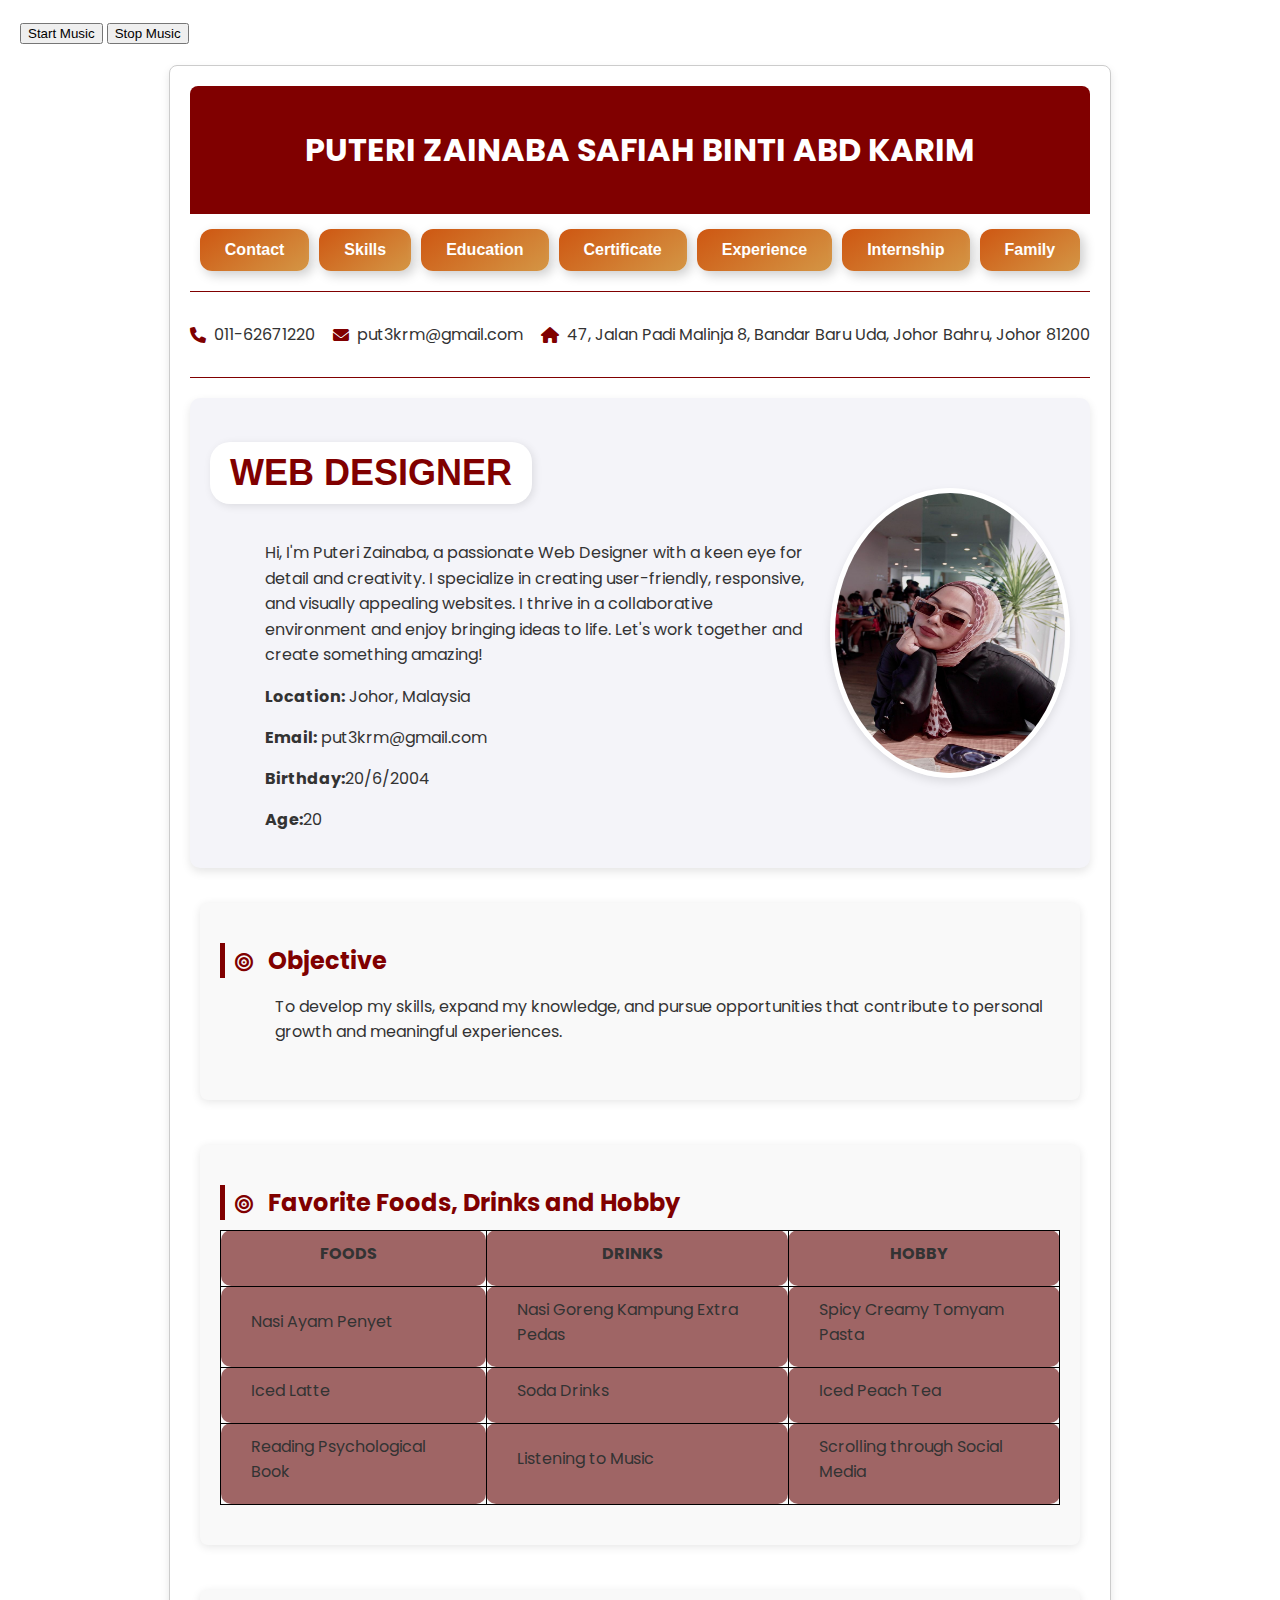
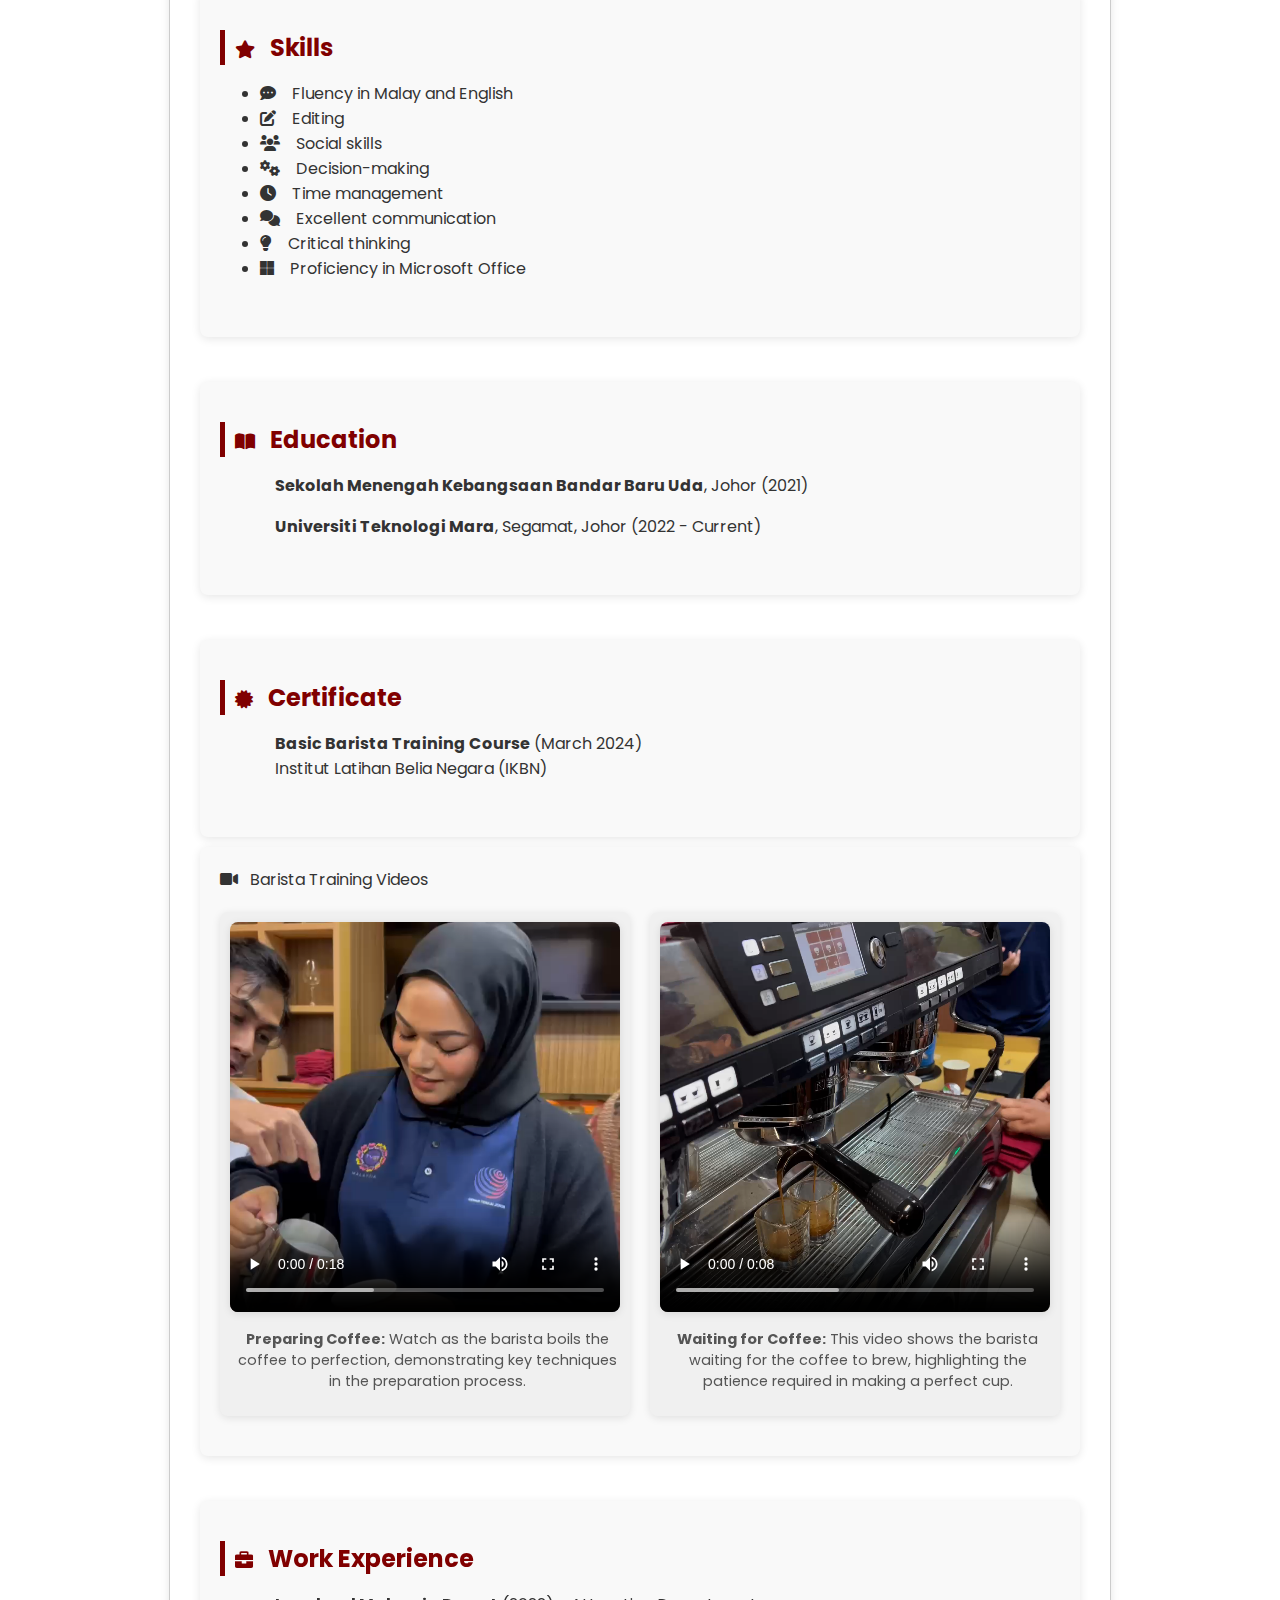
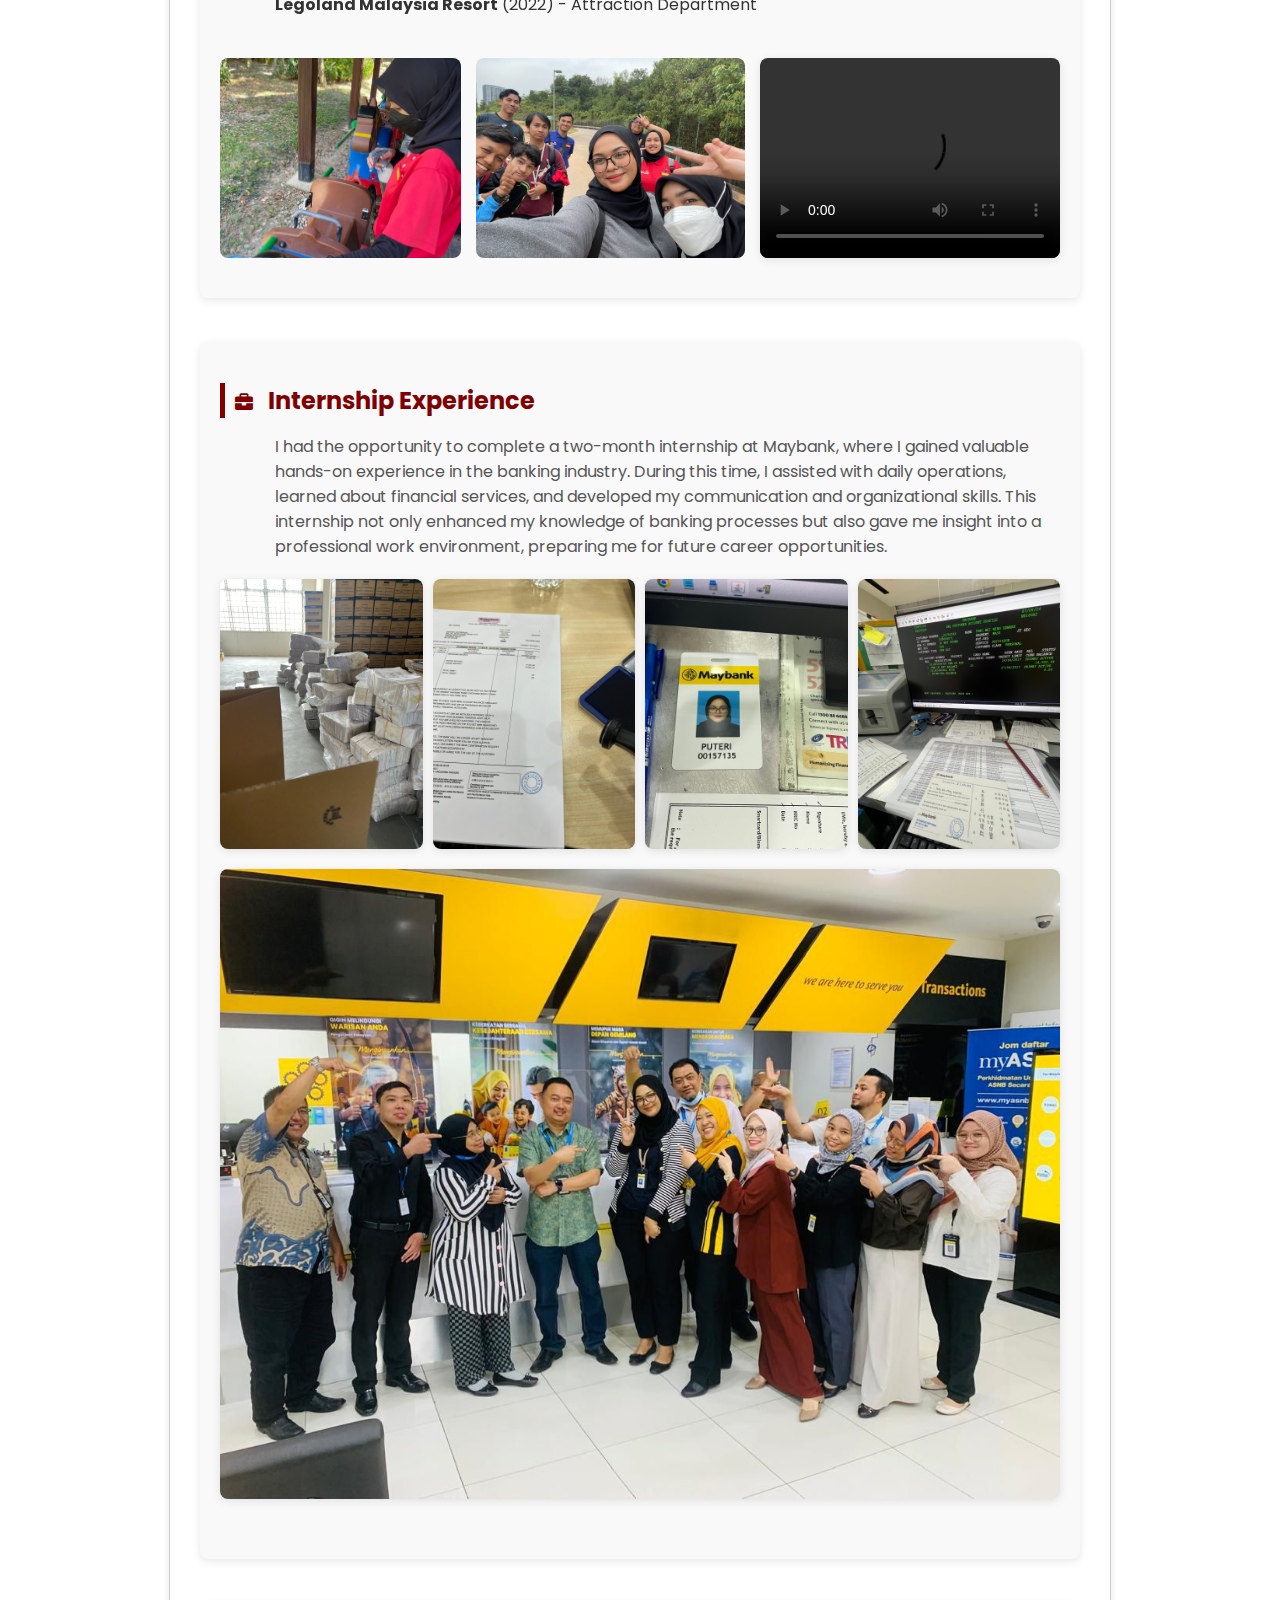
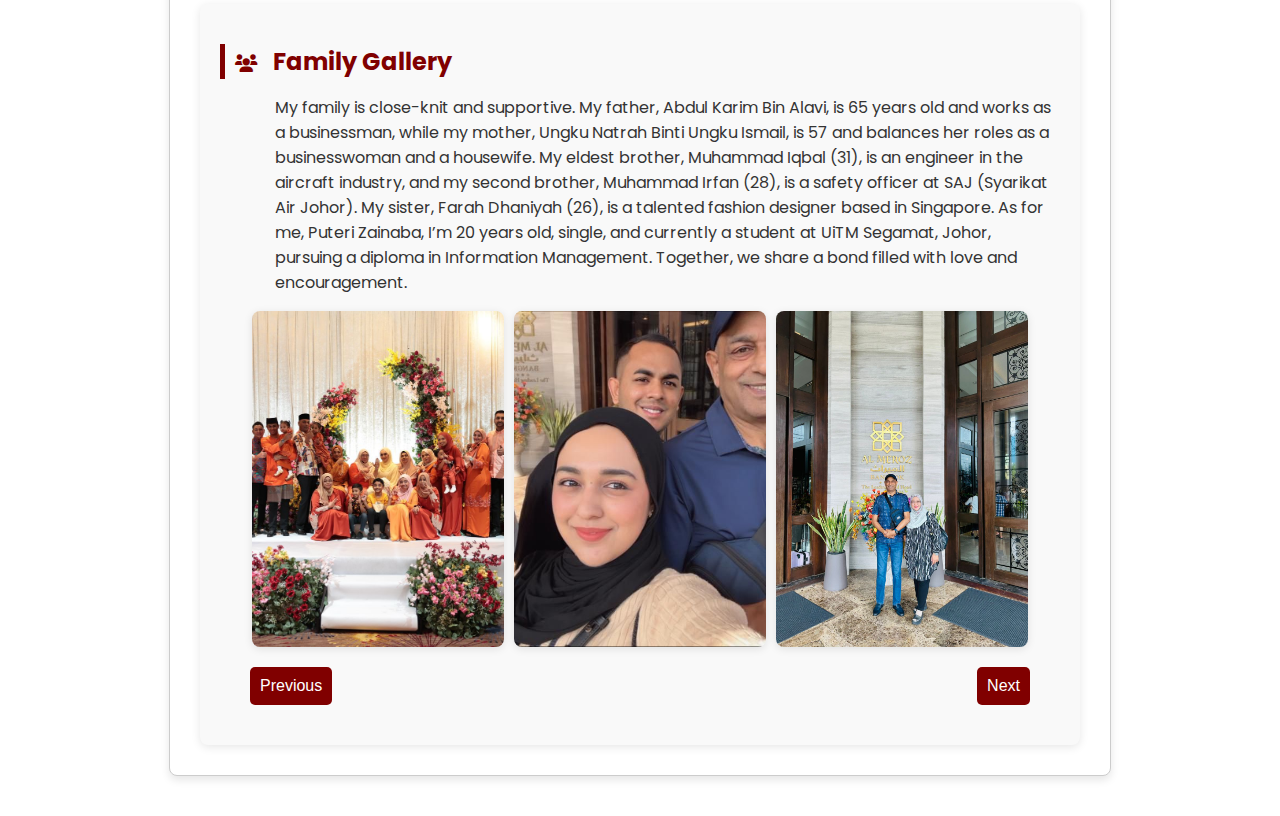
==== index.html @ 875fe4c4 "Add files via upload" ====
<!DOCTYPE html>
<html lang="en">
<head>
    <meta charset="UTF-8">
    <meta name="viewport" content="width=device-width, initial-scale=1.0">
    <title>Resume - Puteri Zainaba Safiah</title>
    <link rel="stylesheet" href="https://cdnjs.cloudflare.com/ajax/libs/font-awesome/6.0.0/css/all.min.css">
    <link href='https://fonts.googleapis.com/css?family=Poppins' rel='stylesheet'>
    <style>
        body {
            font-family: 'Poppins';
            background-color: #fff;
            color: #333;
            margin: 0;
            padding: 0;
        }
        p{
            padding-left: 55px;
            font-size: 15;
        }
        .resume-container {
            background: url('background.png') no-repeat center center fixed; 
            background-size: cover;
            position: relative;
            padding: 20px;
            overflow: hidden;
        }
        .resume-container::before {
            content: '';
            position: absolute;
            top: 0;
            left: 0;
            width: 100%;
            height: 100%;
            z-index: -1; 
        }
        .container {
            max-width: 900px;
            margin: 20px auto;
            padding: 20px;
            background-color: #fff;
            border: 1px solid #ccc;
            border-radius: 8px;
            box-shadow: 0 4px 8px rgba(0, 0, 0, 0.1);
        }
        .header {
            text-align: center;
            background-color: #800000;
            color: #fff;
            padding: 40px 0;
            border-radius: 8px 8px 0 0;
        }
        .header h1 {
            margin: 0;
        }
        .contact {
            display: flex;
            justify-content: space-between;
            align-items: center;
            margin-top: 20px;
        }
        .divider {
            border: none;
            border-top: 1px solid #800000;
            width: 100%; 
            margin: 20px auto;
        }
        /* Styling the navigation buttons container */
        .navigation-buttons {
            display: flex;
            justify-content: center;
            gap: 10px;
            margin: 15px 0;
            flex-wrap: wrap;
        }
        /* Fancy Button Styling */
        .nav-button {
            background: linear-gradient(145deg, #ce5712, #d49645); 
            color: white;
            border: none;
            padding: 12px 25px;
            font-size: 16px;
            font-weight: bold;
            text-align: center;
            text-decoration: none;
            display: inline-block;
            border-radius: 12px; 
            cursor: pointer;
            box-shadow: 4px 4px 12px rgba(0, 0, 0, 0.2), -4px -4px 12px rgba(255, 255, 255, 0.3); 
            transition: all 0.3s ease;
        }
        /* Hover effect for the buttons */
        .nav-button:hover {
            background: linear-gradient(145deg, #f19916, #e4b639); 
            box-shadow: 6px 6px 15px rgba(0, 0, 0, 0.3), -6px -6px 15px rgba(255, 255, 255, 0.4);
            transform: translateY(-2px); 
        }
        /* Focus effect for accessibility */
        .nav-button:focus {
            outline: none;
            box-shadow: 0 0 5px rgba(0, 0, 255, 0.6); 
        }
        .contact div {
            display: flex;
            align-items: center;
        }
        .contact div i {
            margin-right: 8px;
            color: #800000;
        }
        /* Profile Container */
        .profile-container {
            display: flex; 
            justify-content: space-between;
            align-items: center;
            margin-top: 20px;
            padding: 20px;
            background-color: #f4f4f9;
            border-radius: 10px; 
            box-shadow: 0 4px 10px rgba(0, 0, 0, 0.1);
        }
        /* Profile Info - Left Side */
        .profile-info {
            flex: 1; 
            text-align: left;
            margin-right: 20px; 
        }
        /* Profile Title */
        .profile-title {
            font-family: 'Arial', sans-serif;
            font-size: 36px;
            color: #800000;
            background-color: #fff;
            padding: 10px 20px;
            border-radius: 20px;
            display: inline-block;
            box-shadow: 2px 2px 8px rgba(0, 0, 0, 0.1); 
            margin-bottom: 20px;
            text-transform: uppercase;
        }
        /* User Description */
        .user-description {
            font-size: 15;
            line-height: 1.6;
            color: #333;
            margin-bottom: 10px;
        }

        /* Profile Image - Right Side */
        .profile-image-container {
            flex: 0 0 150px; /* Fixed width for the image container */
            display: flex;
            justify-content: center;
            align-items: center;
        }
        .profile-image {
            width: 230px; 
            height: 280px; 
            border-radius: 50%; 
            border: 5px solid #fff; 
            box-shadow: 0 4px 10px rgba(0, 0, 0, 0.1);
        }
        .profile img {
            border-radius: 50%;
            width: 250px;
            height: 250px;
            object-fit: cover;
            border: 3px solid #800000;
        } */
        .card{
            box-shadow: 0 3px 10px 0 rgba(0,0,0,.1);
            overflow-x: hidden;
            margin-bottom: 30px;
            padding: 15px 30px 30px 30px;
            background-color: #fff;
        }
        
        .section h2 {
            border-left: 5px solid #800000;
            padding-left: 10px;
            color: #800000;
            margin-bottom: 10px;
        }
        .section {
            padding: 20px;
            margin: 10px;
            padding-bottom: 40px;
            background-color: #f9f9f9;
            border-radius: 8px;
            box-shadow: 0 2px 10px rgba(0, 0, 0, 0.1);
        }
        .gallery {
            display: flex;
            gap: 10px;
            flex-wrap: wrap;
        }
        .gallery img {
            width: calc(33.333% - 10px);
            height: 120px;
            object-fit: cover;
            border-radius: 8px;
        }
        .experience-media {
            display: flex;
            flex-wrap: wrap;
            gap: 15px;
        }
        .experience-media img,
        .experience-media video {
            flex: 1;
            width: calc(50% - 15px);
            height: 200px;
            object-fit: cover;
            border-radius: 8px;
        }

        /* Layout for the video containers to display side by side */
        .video-section {
            display: flex;
            justify-content: space-between;
            gap: 20px;
            margin-top: 20px;
        }

        .video-container {
            width: 48%;  /* Adjusted width to ensure two videos fit side by side */
            background-color: #f0f0f0;
            padding: 10px;
            border-radius: 8px;
            box-shadow: 0 2px 8px rgba(0, 0, 0, 0.1);
            text-align: center;
        }

        video {
            width: 100%;
            height: auto;
            border-radius: 8px;
            box-shadow: 0 2px 8px rgba(0, 0, 0, 0.1);
        }

        .video-description {
            font-size: 0.9em;
            color: #555;
            margin-top: 10px;
            margin-left:-50px;
        }

        /* Internship Description Styling */
        .internship-description {
            margin-bottom: 20px;
            color: #555;
        }

        /* Internship Photos Layout */
        .internship-photos {
            margin-top: 20px;
        }

        /* Grid for photo rows */
        .photo-row {
            display: grid;
            grid-template-columns: repeat(4, 1fr); /* For the first row, 4 columns */
            gap: 10px; /* Space between images */
            margin-bottom: 20px; /* Space between rows */
        }

        /* Adjust for the second row with only 1 image */
        .photo-row:nth-of-type(2) {
            grid-template-columns: 1fr; /* Single column for one image */
        }

        /* Image Styling */
        .internship-photos img {
            width: 100%; /* Ensures images take full width of their respective grid cell */
            height: auto;
            border-radius: 8px;
            box-shadow: 0 2px 8px rgba(0, 0, 0, 0.1);
            transition: transform 0.3s ease-in-out;
        }

        .internship-photos img:hover {
            transform: scale(1.05); /* Zoom effect on hover */
        }

         /* Gallery layout */
         .gallery {
            display: flex;
            flex-wrap: wrap;
            gap: 10px;
            justify-content: center;
        }

        .gallery img {
            width: 30%;  /* Each image takes 30% width, 3 images in a row */
            height: auto;
            border-radius: 8px;
            box-shadow: 0 2px 8px rgba(0, 0, 0, 0.1);
            transition: transform 0.3s ease-in-out;
        }

        .gallery img:hover {
            transform: scale(1.1);
        }

        .carousel-container {
            display: flex;
            justify-content: space-between;
            align-items: center;
            margin-top: 20px;
        }

        .carousel-button {
            background-color: #800000;
            color: white;
            padding: 10px;
            border: none;
            border-radius: 5px;
            cursor: pointer;
            font-size: 1em;
            transition: background-color 0.3s ease;
        }

        .carousel-button:hover {
            background-color: #5a0000;
        }

        audio {
        display: none;
        }
    </style>
</head>
<body>
    <div class="resume-container">
        <button onclick="startMusic()">Start Music</button>
        <button onclick="stopMusic()">Stop Music</button>
        <audio id="background-audio" autoplay loop>
            <source src="background-music.mp3" type="audio/mpeg">
            Your browser does not support the audio element.
          </audio>
          
        <div class="container">
            <!-- Header Section -->
            <div class="header">
                <h1>PUTERI ZAINABA SAFIAH BINTI ABD KARIM</h1>
            </div>
              
            <div class="navigation-buttons">
                <button class="nav-button" onclick="scrollToSection('contact')">Contact</button>
                <button class="nav-button" onclick="scrollToSection('skills')">Skills</button>
                <button class="nav-button" onclick="scrollToSection('education')">Education</button>
                <button class="nav-button" onclick="scrollToSection('certificate')">Certificate</button>
                <button class="nav-button" onclick="scrollToSection('experience')">Experience</button>
                <button class="nav-button" onclick="scrollToSection('internship')">Internship</button>
                <button class="nav-button" onclick="scrollToSection('family')">Family</button>
            </div>
            
            <hr class="divider">
            <!-- Contact Information -->
            <div class="contact" id="contact" style="padding-top:10px;padding-bottom: 10px;">
                <div>
                    <i class="fas fa-phone"></i>
                    <span>011-62671220</span>
                </div>
                <div>
                    <i class="fas fa-envelope"></i>
                    <span>put3krm@gmail.com</span>
                </div>
                <div>
                    <i class="fas fa-home"></i>
                    <span>47, Jalan Padi Malinja 8, Bandar Baru Uda, Johor Bahru, Johor 81200</span>
                </div>
            </div>

            <hr class="divider">

            <div class="profile-container">
                <!-- Left side: Web Designer title and user description -->
                <div class="profile-info">
                    <h1 class="profile-title">Web Designer</h1>
                    <p class="user-description">Hi, I'm Puteri Zainaba, a passionate Web Designer with a keen eye for detail and creativity. I specialize in creating user-friendly, responsive, and visually appealing websites. I thrive in a collaborative environment and enjoy bringing ideas to life. Let's work together and create something amazing!</p>
                    <p><strong>Location:</strong> Johor, Malaysia</p>
                    <p><strong>Email:</strong> put3krm@gmail.com</p>
                    <p><strong>Birthday:</strong>20/6/2004</p>
                    <p><strong>Age:</strong>20</p>
                </div>
                
                <!-- Right side: Profile picture -->
                <div class="profile-image-container">
                    <img src="profile.jpg" alt="Profile Picture" class="profile-image">
                </div>
            </div>  
            
            <br>

            <!-- Objective -->
            <div class="card">
                <div class="section">
                    <h2><i class="fa-solid fa-bullseye" style="font-size: large;"></i>&nbsp;&nbsp; Objective</h2>
                    <p>To develop my skills, expand my knowledge, and pursue opportunities that contribute to personal growth and meaningful experiences.</p>
                </div>
            </div>

            <br>

            <!-- Favorite Foods, Drinks and Hobby -->
            <div class="card">
                <div class="section">
                    <h2><i class="fa-solid fa-bullseye" style="font-size: large;"></i>&nbsp;&nbsp; Favorite Foods, Drinks and Hobby</h2>
                    <style>
                        table, th, td {
                          border: 1px solid rgb(0, 0, 0);
                          border-collapse: collapse;
                        }
                        th, td {
                          background-color: #9f6565;
                        }
                        </style>
                        </head>
                        <body>
                    <style>
                    table, th, td {
                        border: 1px solid black;
                        border-radius: 10px;
}
                        th, td {
                          border: 1px solid black;
                          border-radius: 10px;
                        }
                        </style>
                        </head>
                        <body>
                            <style>
                                table, th, td {
                                  border: 1px solid black;
                                  border-collapse: collapse;
                                }
                                th, td {
                                  padding-top: 10px;
                                  padding-bottom: 20px;
                                  padding-left: 30px;
                                  padding-right: 40px;
                                }
                                </style>
                                </head>
                                <body>
                        <table style="width:100%">
                        <tr>
                          <th>FOODS</th>
                          <th>DRINKS</th>
                          <th>HOBBY</th>
                        </tr>
                        <tr>
                          <td>Nasi Ayam Penyet</td>
                          <td>Nasi Goreng Kampung Extra Pedas</td>
                          <td>Spicy Creamy Tomyam Pasta</td>
                        </tr>
                        <tr>
                          <td>Iced Latte</td>
                          <td>Soda Drinks</td>
                          <td>Iced Peach Tea</td>
                        </tr>
                        <tr>
                          <td>Reading Psychological Book</td>
                          <td>Listening to Music</td>
                          <td>Scrolling through Social Media</td>
                        </tr>
                      </table>
                </div>
            </div>

            <br>
    
            <!-- Skills -->
            <div class="card" id="skills">  
                <div class="section" >
                    <h2><i class="fa-solid fa-star" style="font-size: large;"></i>&nbsp;&nbsp; Skills</h2>
                    <ul>
                        <li><i class="fa-solid fa-comment-dots"></i> &nbsp;&nbsp;  Fluency in Malay and English</li>
                        <li><i class="fa-solid fa-edit"></i> &nbsp;&nbsp;  Editing</li>
                        <li><i class="fa-solid fa-users"></i> &nbsp;&nbsp;  Social skills</li>
                        <li><i class="fa-solid fa-cogs"></i> &nbsp;&nbsp;  Decision-making</li>
                        <li><i class="fa-solid fa-clock"></i> &nbsp;&nbsp;  Time management</li>
                        <li><i class="fa-solid fa-comments"></i> &nbsp;&nbsp;  Excellent communication</li>
                        <li><i class="fa-solid fa-lightbulb"></i> &nbsp;&nbsp;  Critical thinking</li>
                        <li><i class="fa-brands fa-microsoft"></i> &nbsp;&nbsp;  Proficiency in Microsoft Office</li>
                    </ul>
                </div>
            </div>

            <br>

            <!-- Education -->
            <div class="card" id="education">  
                <div class="section">
                    <h2><i class="fa-solid fa-book-open" style="font-size: large;"></i>&nbsp;&nbsp; Education</h2>
                    <p><strong>Sekolah Menengah Kebangsaan Bandar Baru Uda</strong>, Johor (2021)</p>
                    <p><strong>Universiti Teknologi Mara</strong>, Segamat, Johor (2022 - Current)</p>
                </div>
            </div>

            <br>

            <!-- Certificate -->
            <div class="card" id="certificate">  
                <div class="section">
                    <h2><i class="fa fa-certificate" style="font-size: large;"></i>&nbsp;&nbsp; Certificate</h2>
                    <p><strong>Basic Barista Training Course</strong> (March 2024)<br>Institut Latihan Belia Negara (IKBN)</p>
                </div>
        
                <!-- Barista Videos Section -->
                <div class="section">
                    <i class="fa-solid fa-video"></i>&nbsp;&nbsp; Barista Training Videos
        
                    <!-- Video Section with Flexbox Layout -->
                    <div class="video-section">
        
                        <!-- Preparing Coffee Video -->
                        <div class="video-container">
                            <video controls>
                                <source src="boiling-coffee.mp4" type="video/mp4">
                                Your browser does not support the video tag.
                            </video>
                            <p class="video-description"><strong>Preparing Coffee:</strong> Watch as the barista boils the coffee to perfection, demonstrating key techniques in the preparation process.</p>
                        </div>
        
                        <!-- Waiting for Coffee Video -->
                        <div class="video-container">
                            <video controls>
                                <source src="waiting-coffee.mp4" type="video/mp4">
                                Your browser does not support the video tag.
                            </video>
                            <p class="video-description"><strong>Waiting for Coffee:</strong> This video shows the barista waiting for the coffee to brew, highlighting the patience required in making a perfect cup.</p>
                        </div>
        
                    </div>
                </div>
            </div>

            <br>

            <!-- Experience -->
            <div class="card" id="experience">  
                <div class="section">
                    <h2><i class="fas fa-briefcase" style="font-size: large;"></i>&nbsp;&nbsp; Work Experience</h2>
                    <p><strong>Legoland Malaysia Resort</strong> (2022) - Attraction Department</p>
                    <br>
                    <div class="experience-media">
                        <img src="legoland1.jpg" alt="Legoland Photo 1">
                        <img src="legoland2.jpg" alt="Legoland Photo 2">
                        <video controls>
                            <source src="legoland-video.mp4" type="video/mp4">
                            Your browser does not support the video tag.
                        </video>
                    </div>
                </div>
            </div>

            <br>

           <!-- Internship Experience Section -->
            <div class="card" id="internship">  
                <div class="section">
                    <h2><i class="fa fa-briefcase" style="font-size: large;"></i>&nbsp;&nbsp; Internship Experience</h2>
                    <p class="internship-description">
                        I had the opportunity to complete a two-month internship at Maybank, where I gained valuable hands-on experience in the banking industry. During this time, I assisted with daily operations, learned about financial services, and developed my communication and organizational skills. This internship not only enhanced my knowledge of banking processes but also gave me insight into a professional work environment, preparing me for future career opportunities.
                    </p>
                    
                    <!-- Internship Photos Display -->
                    <div class="internship-photos">
                        <!-- Row 1: 4 images -->
                        <div class="photo-row">
                            <img src="internship1.jpg" alt="Internship Photo 1">
                            <img src="internship2.jpg" alt="Internship Photo 2">
                            <img src="internship3.jpg" alt="Internship Photo 3">
                            <img src="internship4.jpg" alt="Internship Photo 4">
                        </div>
                        <!-- Row 2: 1 image -->
                        <div class="photo-row">
                            <img src="internship5.jpg" alt="Internship Photo 5">
                        </div>
                    </div>
                </div>
            </div>

            <br>

            <!-- Family Gallery -->
            <div class="card" id="family">  
                <div class="section">
                    <h2><i class="fa-solid fa-users" style="font-size: large;"></i>&nbsp;&nbsp; Family Gallery</h2>
        
                    <!-- Family Description -->
                    <p class="family-description">
                        My family is close-knit and supportive. My father, Abdul Karim Bin Alavi, is 65 years old and works as a businessman, while my mother, Ungku Natrah Binti Ungku Ismail, is 57 and balances her roles as a businesswoman and a housewife. My eldest brother, Muhammad Iqbal (31), is an engineer in the aircraft industry, and my second brother, Muhammad Irfan (28), is a safety officer at SAJ (Syarikat Air Johor). My sister, Farah Dhaniyah (26), is a talented fashion designer based in Singapore. As for me, Puteri Zainaba, I’m 20 years old, single, and currently a student at UiTM Segamat, Johor, pursuing a diploma in Information Management. Together, we share a bond filled with love and encouragement.
                    </p>
        
                    <!-- Gallery Section with 3 Images per Row -->
                    <div class="gallery">
                        <img src="family1.jpg" alt="Family Photo 1">
                        <img src="family2.jpg" alt="Family Photo 2">
                        <img src="family3.jpg" alt="Family Photo 3">
                        <img src="family4.jpg" alt="Family Photo 4">
                        <img src="family5.jpg" alt="Family Photo 5">
                        <img src="family6.jpg" alt="Family Photo 6">
                        <img src="family7.jpg" alt="Family Photo 7">
                        <img src="family8.jpg" alt="Family Photo 8">
                        <img src="family9.jpg" alt="Family Photo 9">
                        <img src="family10.jpg" alt="Family Photo 10">
                        <img src="family11.jpg" alt="Family Photo 9">
                        <img src="family12.jpg" alt="Family Photo 10">
                    </div>
        
                    <!-- Carousel Navigation Buttons -->
                    <div class="carousel-container">
                        <button class="carousel-button" id="prevBtn" style="margin-left:30px;">Previous</button>
                        <button class="carousel-button" id="nextBtn" style="margin-right:30px;">Next</button>
                    </div>
                </div>
            </div>

        </div>
</div>

<script>
    // JavaScript for carousel functionality
    let currentIndex = 0;

    const images = document.querySelectorAll('.gallery img');
    const prevBtn = document.getElementById('prevBtn');
    const nextBtn = document.getElementById('nextBtn');

    function showImages() {
        images.forEach((img, index) => {
            if (index >= currentIndex && index < currentIndex + 3) {
                img.style.display = 'block';
            } else {
                img.style.display = 'none';
            }
        });
    }

    function showNextImages() {
        if (currentIndex + 3 < images.length) {
            currentIndex += 3;
            showImages();
        }
    }

    function showPrevImages() {
        if (currentIndex - 3 >= 0) {
            currentIndex -= 3;
            showImages();
        }
    }

    prevBtn.addEventListener('click', showPrevImages);
    nextBtn.addEventListener('click', showNextImages);

    showImages();  // Initial call to show first set of images

    // Function to smoothly scroll to a section when a button is clicked
    function scrollToSection(sectionId) {
        const section = document.getElementById(sectionId);
        section.scrollIntoView({
            behavior: 'smooth', // Smooth scroll effect
            block: 'start'      // Scroll to the top of the section
        });
    }

    function startMusic() {
        var audio = document.getElementById('background-audio');
        audio.play(); // Start playing the audio
    }

    // Stop the audio when the "Stop Music" button is clicked
    function stopMusic() {
        var audio = document.getElementById('background-audio');
        audio.pause(); // Pause the audio
        audio.currentTime = 0; // Reset to the beginning
    }
</script>

</body>
</html>
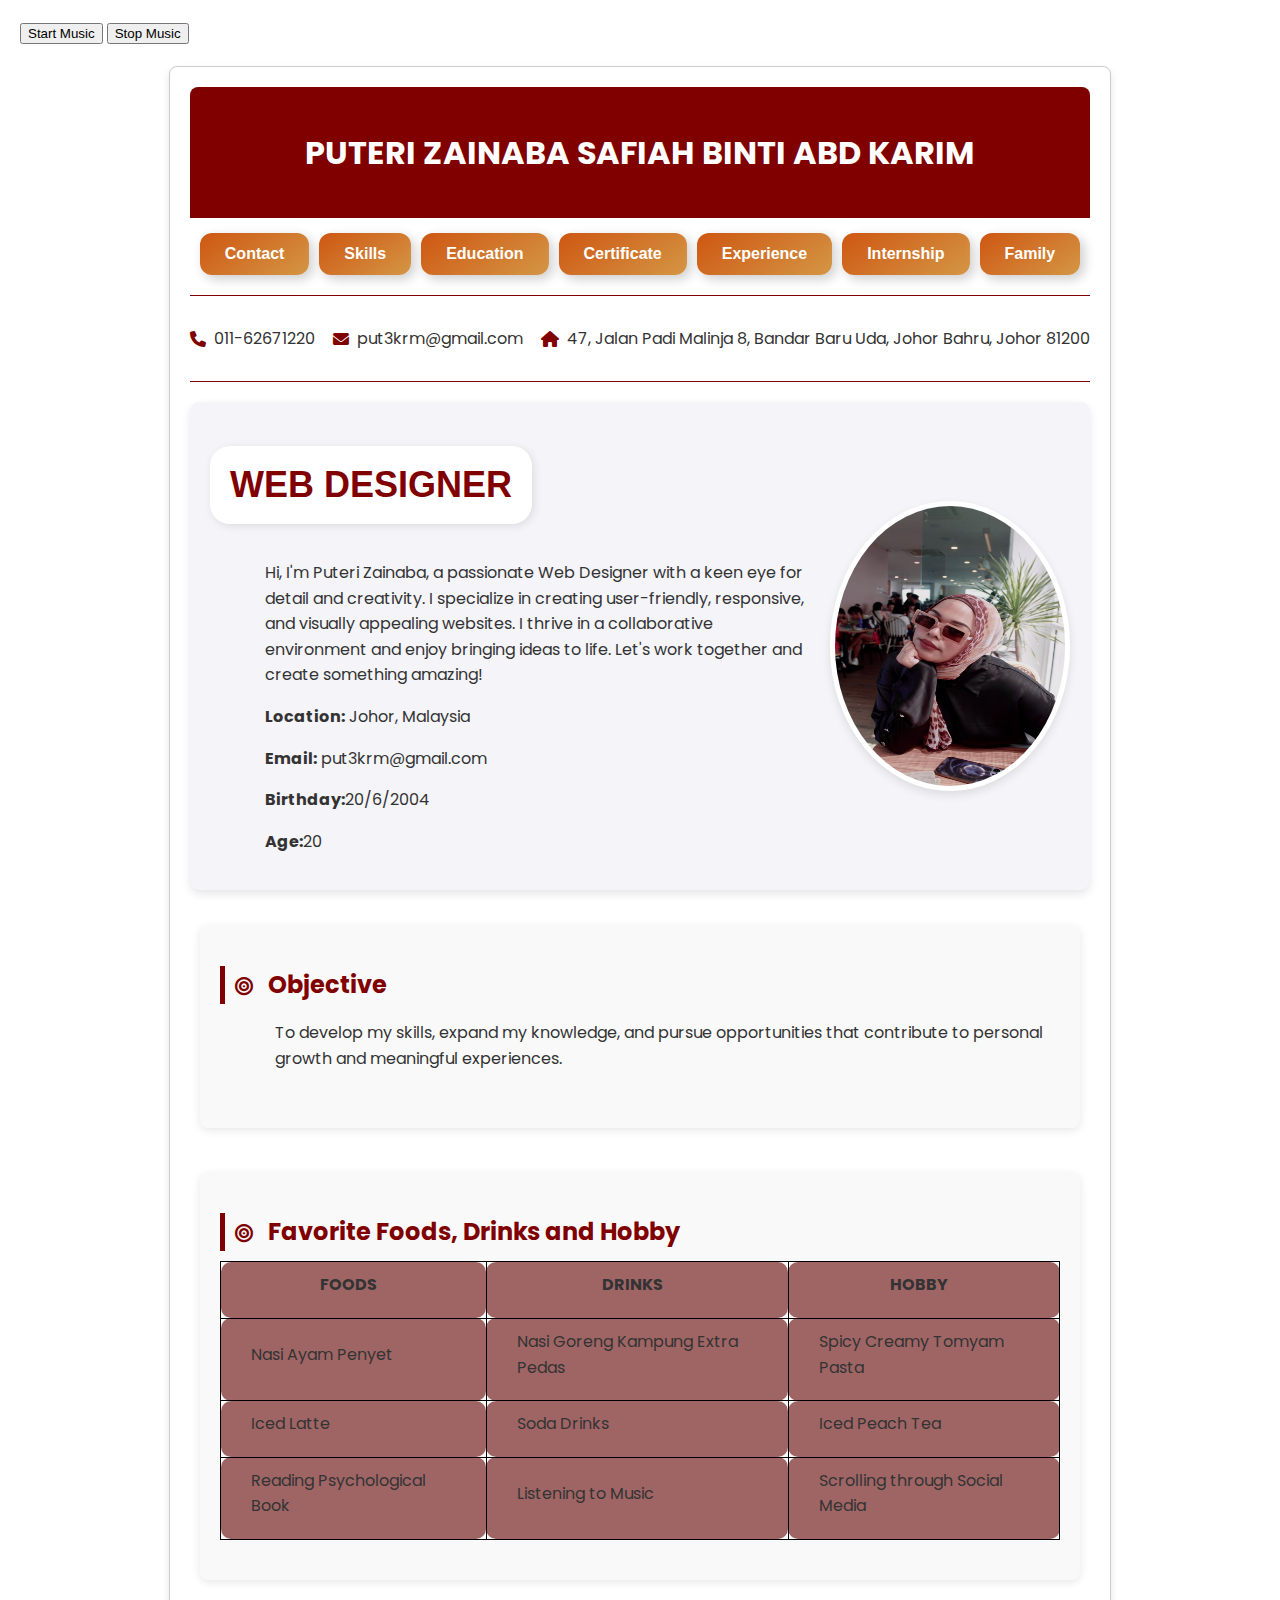
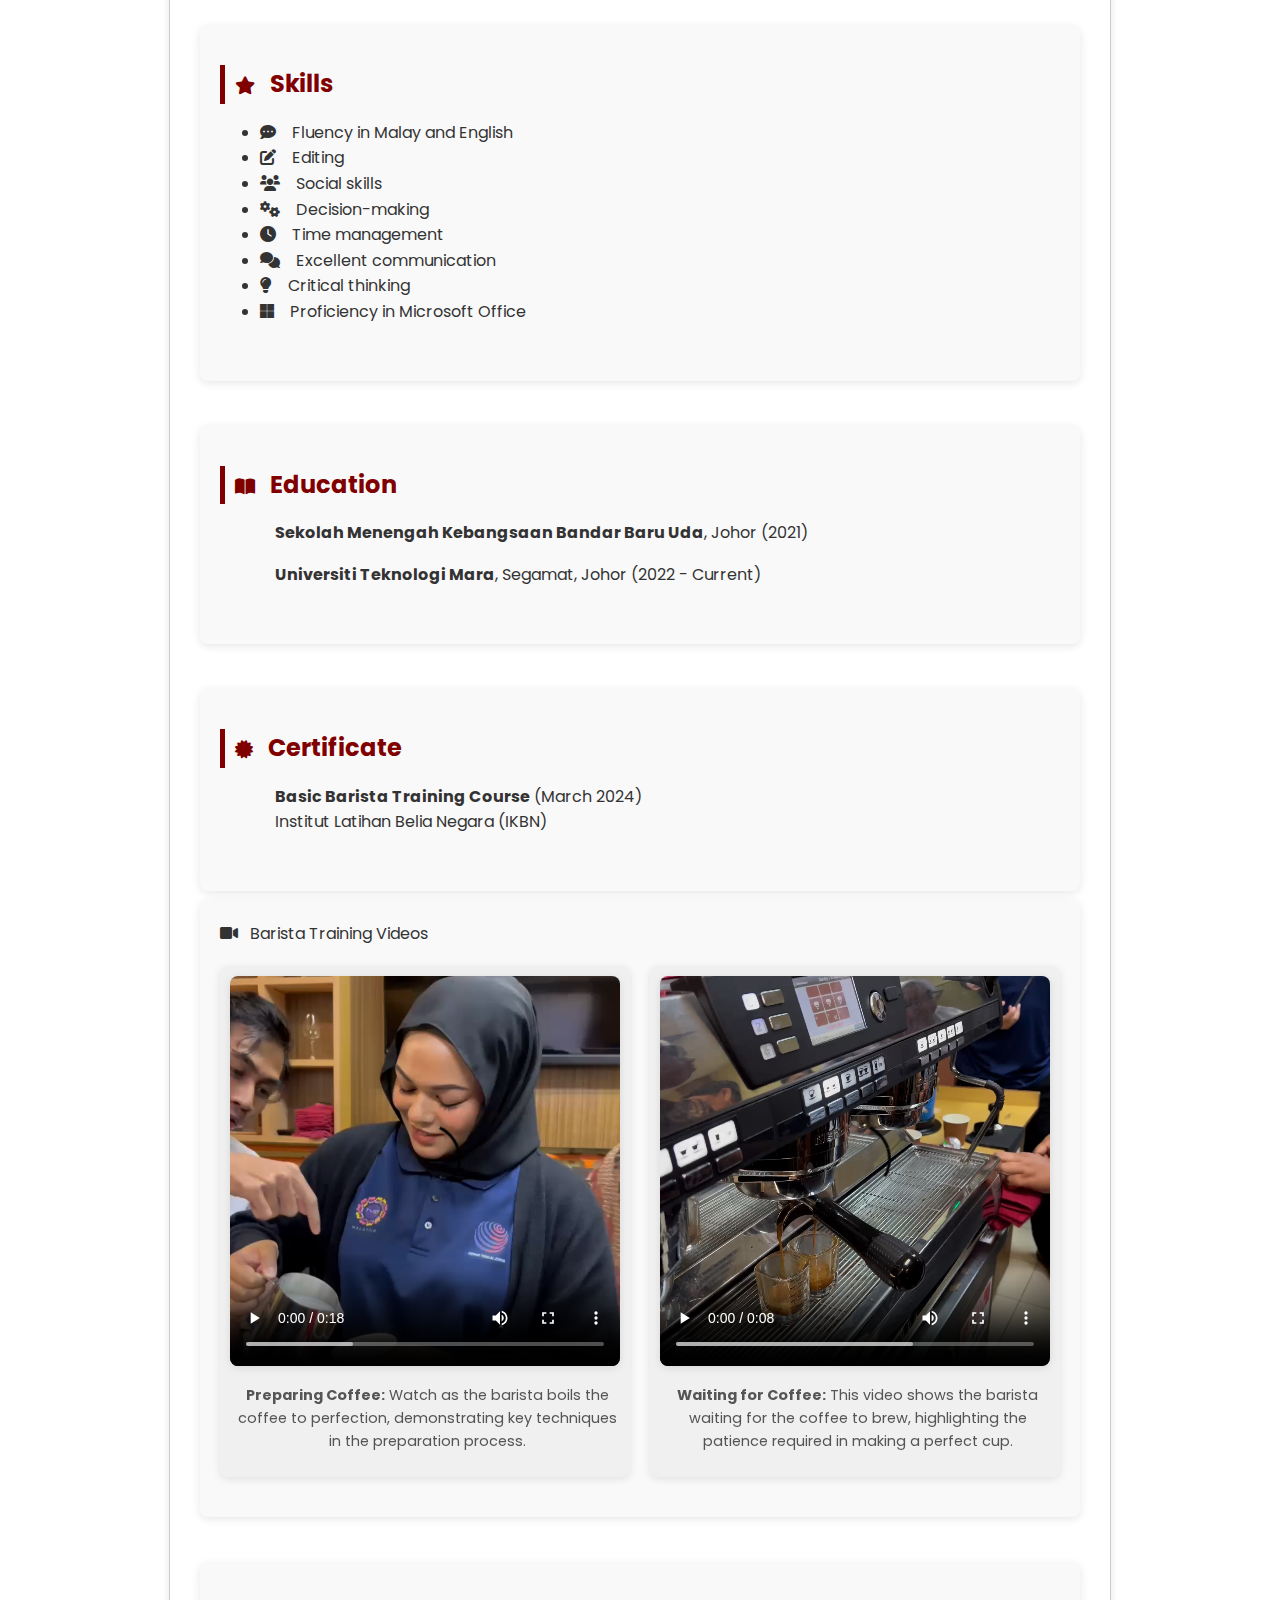
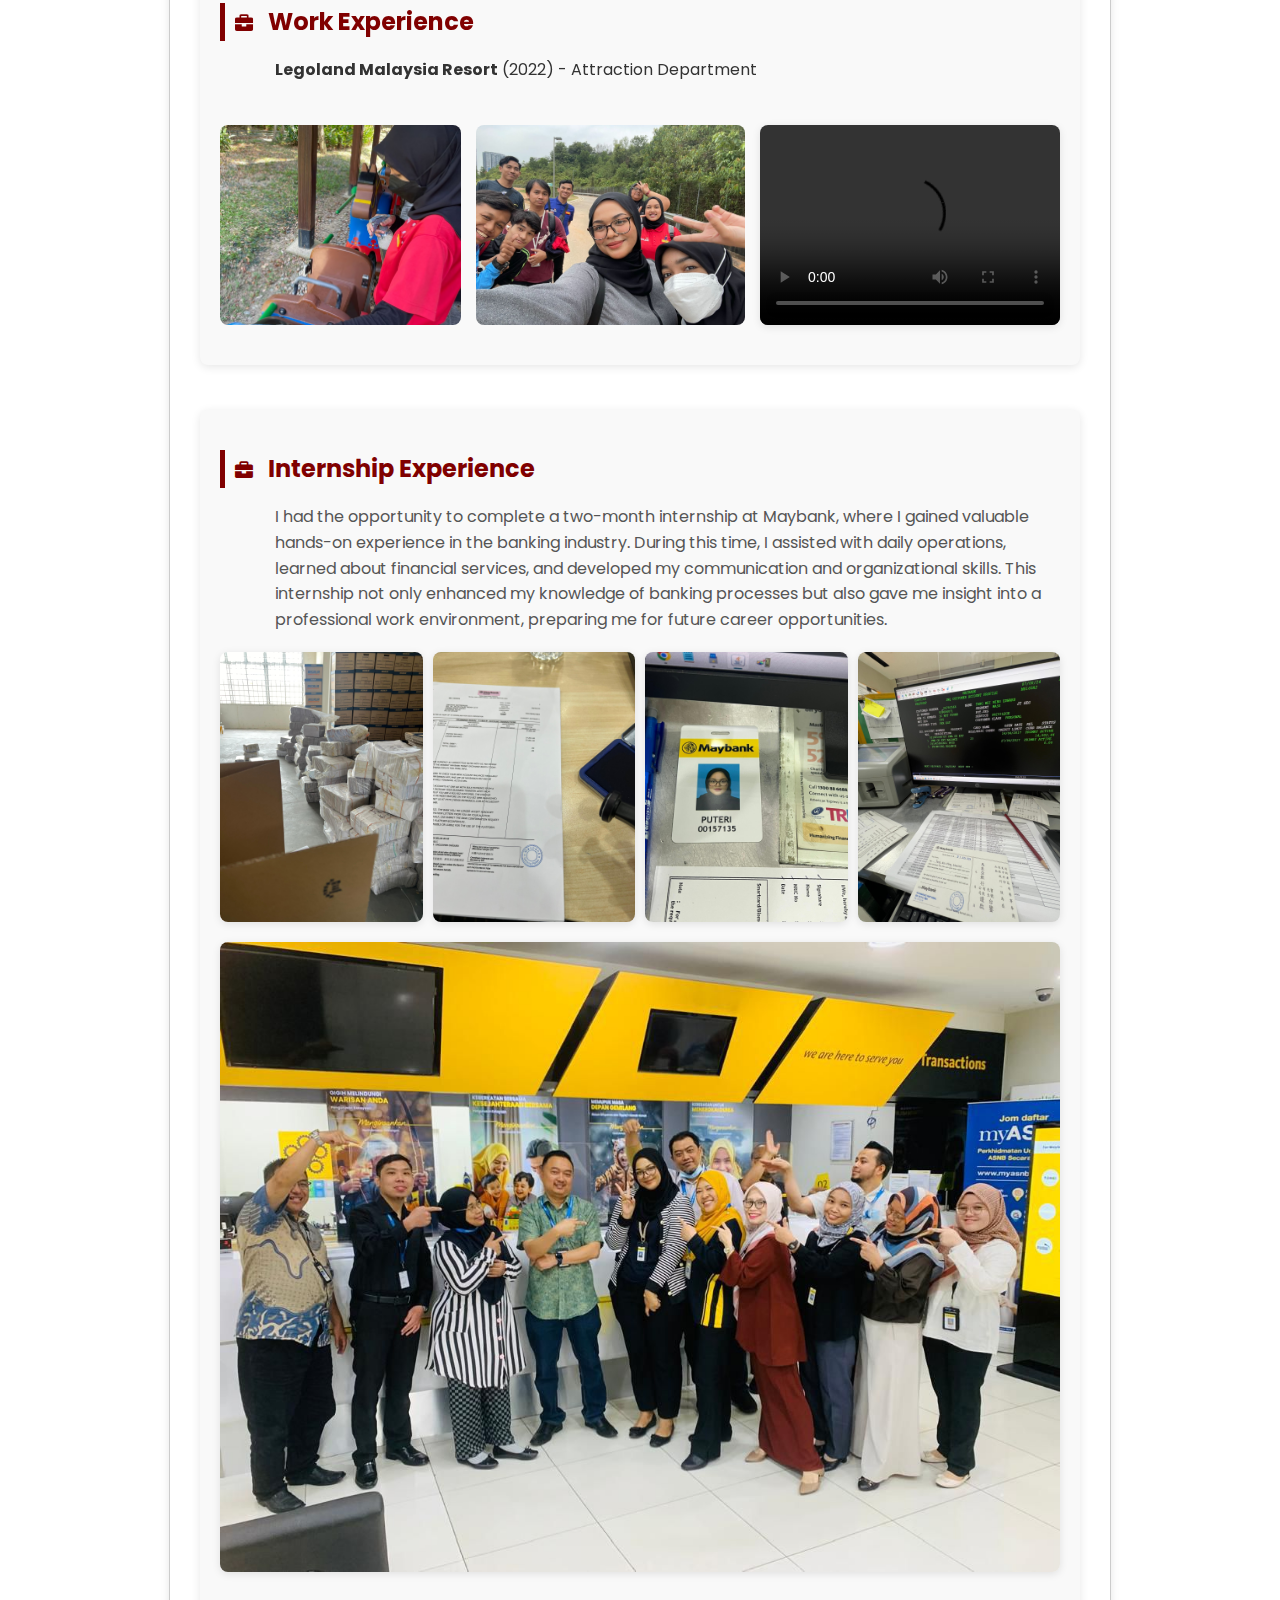
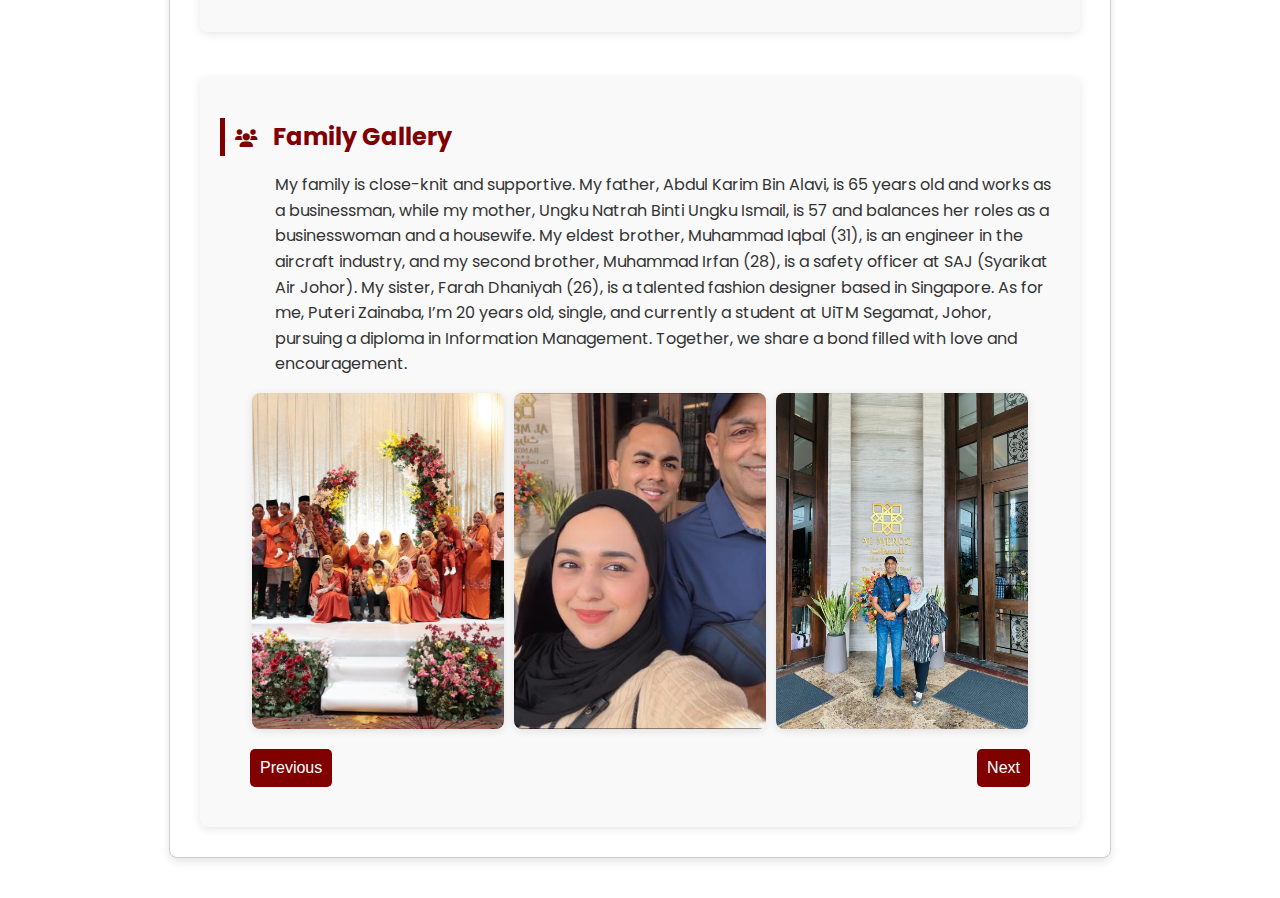
==== commit 6110b54f: "Update index.html" ====
--- a/index.html
+++ b/index.html
@@ -1,5 +1,6 @@
 <!DOCTYPE html>
 <html lang="en">
+<link rel="stylesheet" href="style.css">
 <head>
     <meta charset="UTF-8">
     <meta name="viewport" content="width=device-width, initial-scale=1.0">
--- a/style.css
+++ b/style.css
@@ -0,0 +1,9 @@
+body { font-family: Arial, sans-serif; margin: 0; padding: 0; line-height: 1.6; background-color: #f0f0f0; }
+
+header { background-color: #acdd93; color: #315818; padding: 10px 20px; text-align: center; }
+
+section { max-width: 800px; margin: auto; padding: 20px; }
+
+footer { background-color: #acdd93; color: #315818; text-align: center; padding: 10px 0; margin-top: 20px; }
+
+h2 { color: #315818; }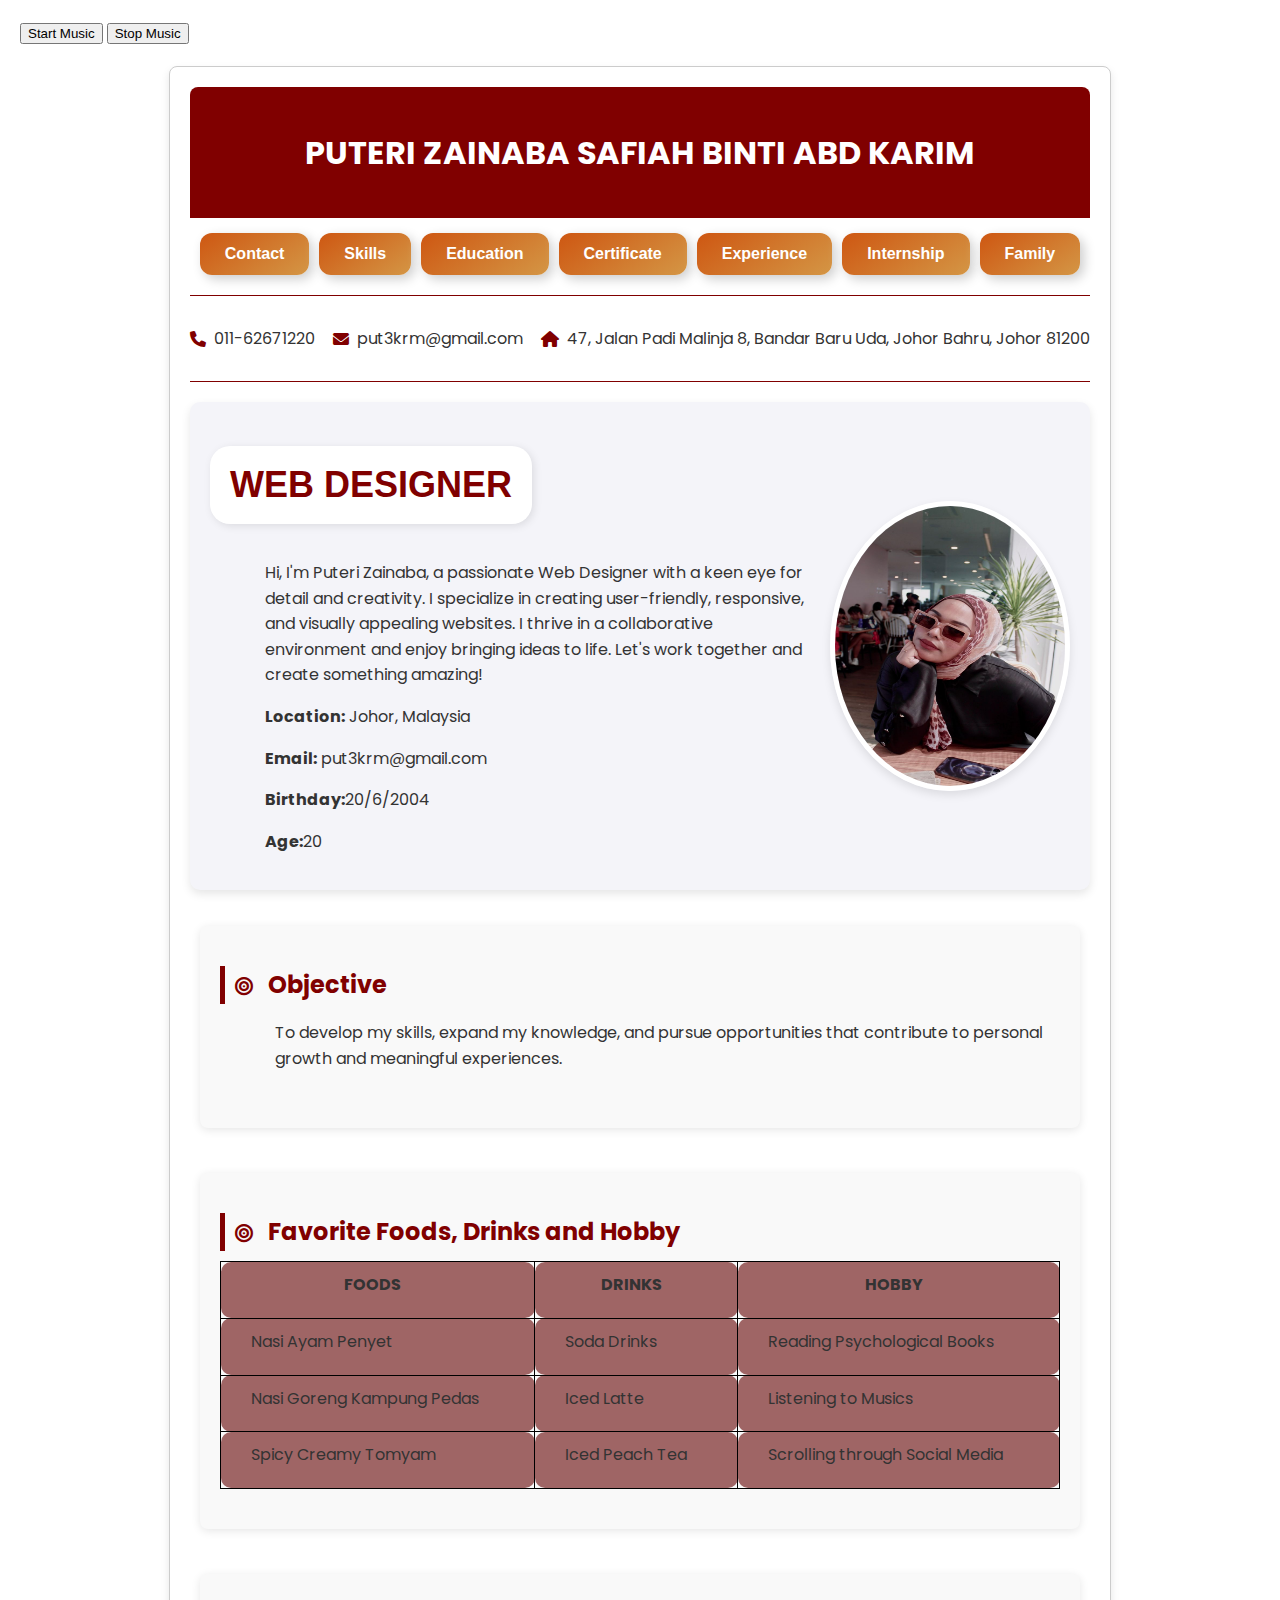
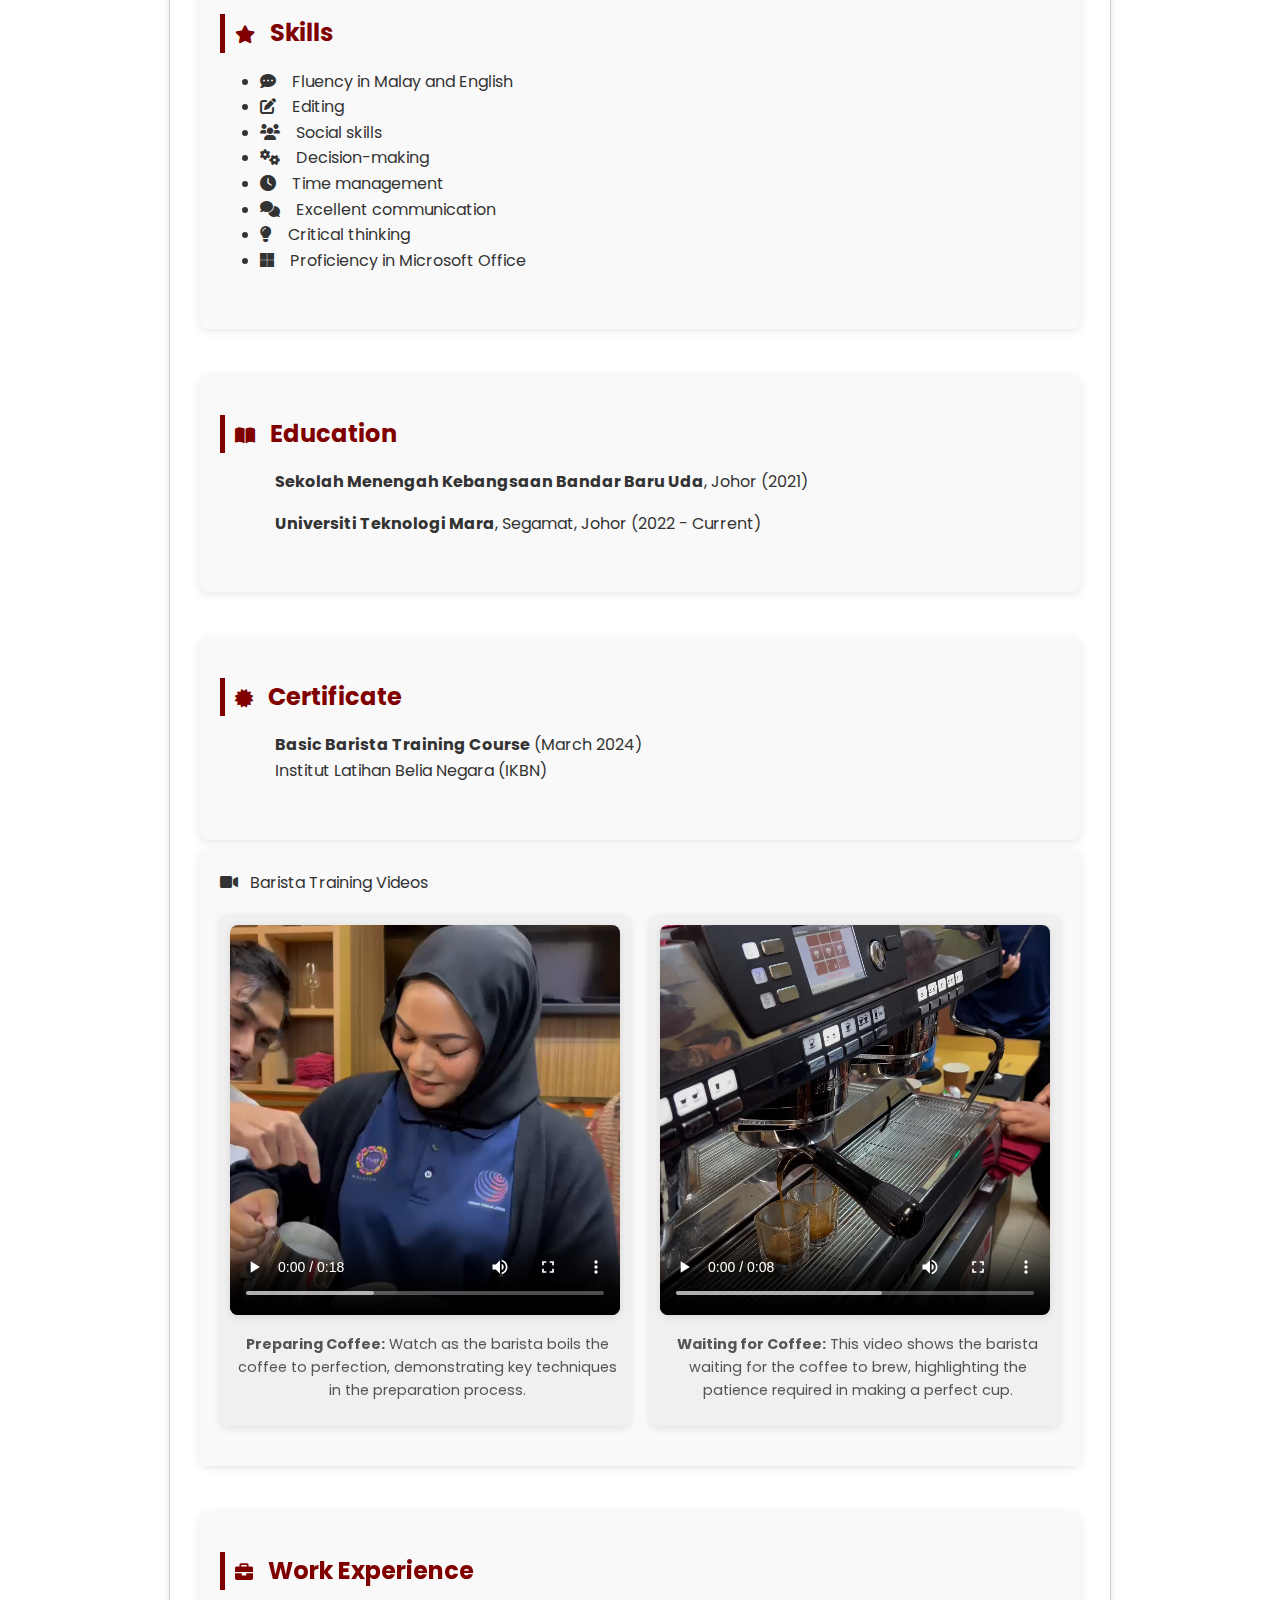
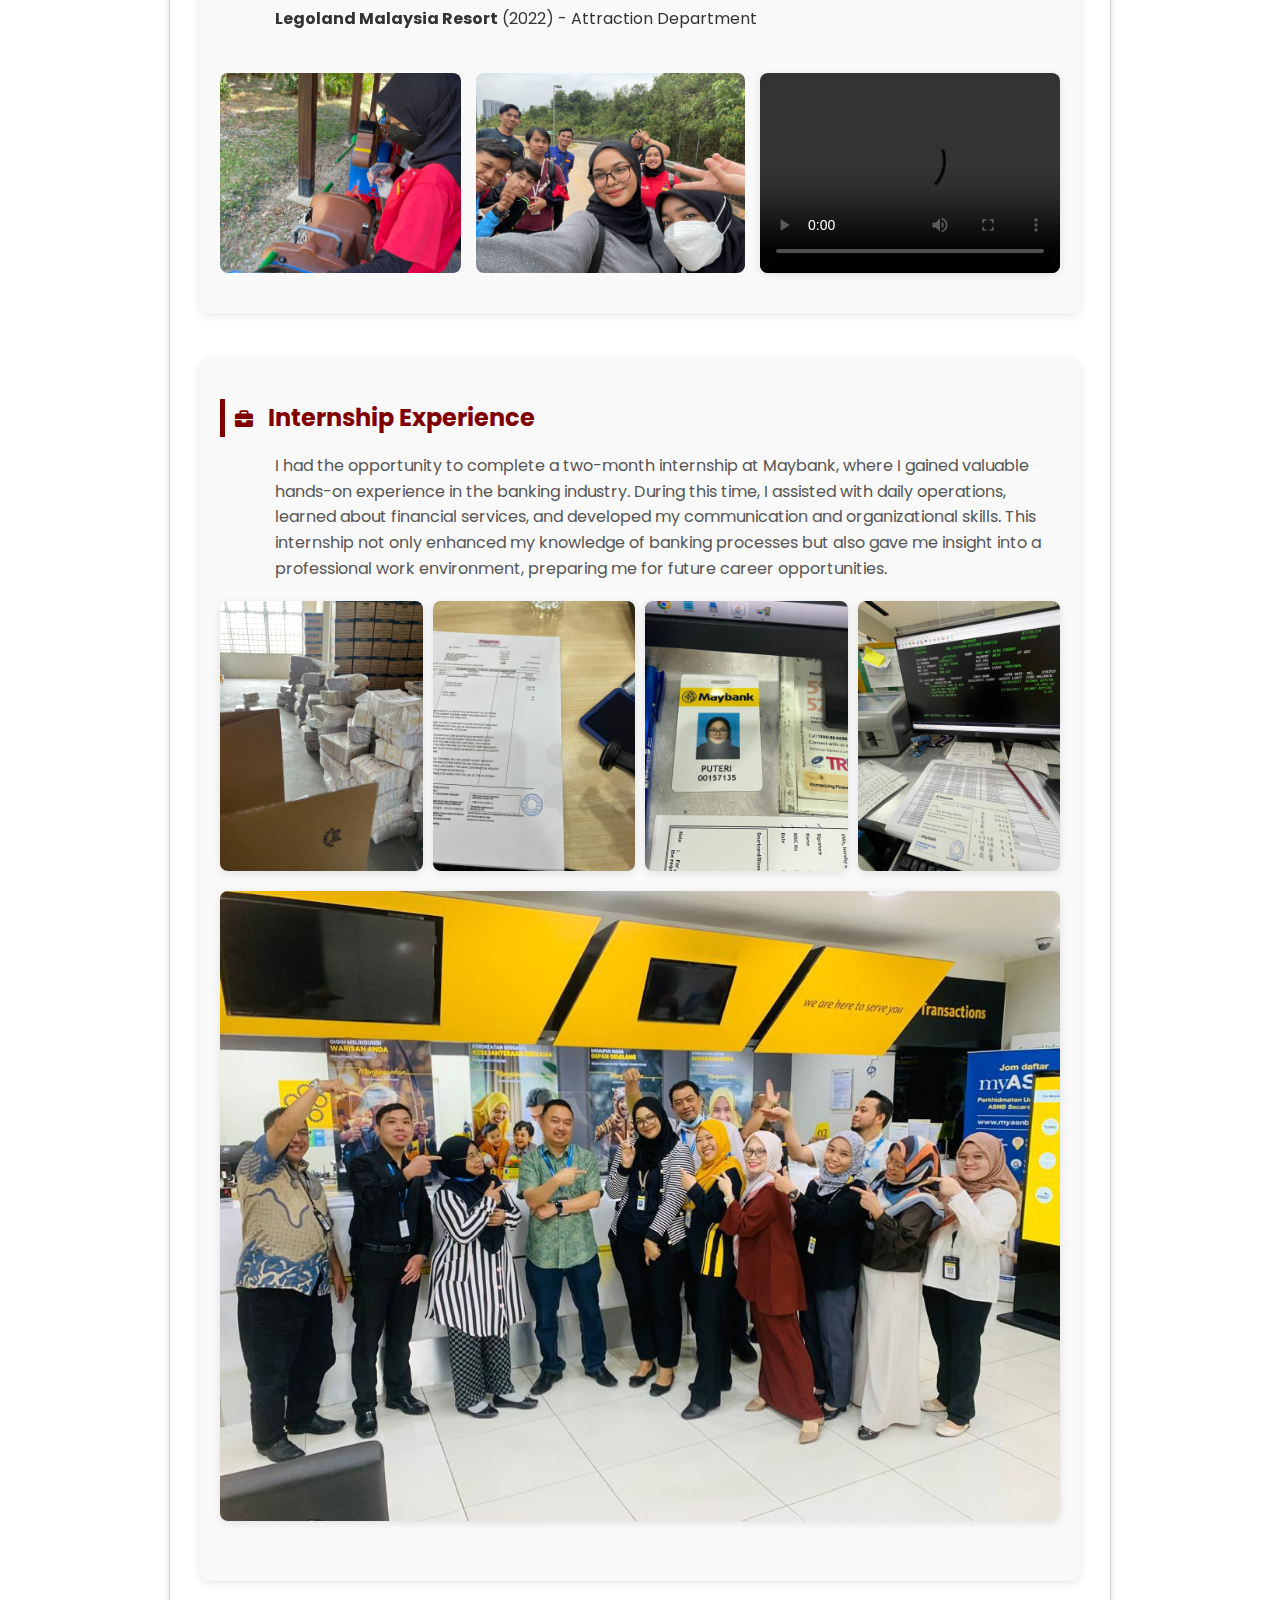
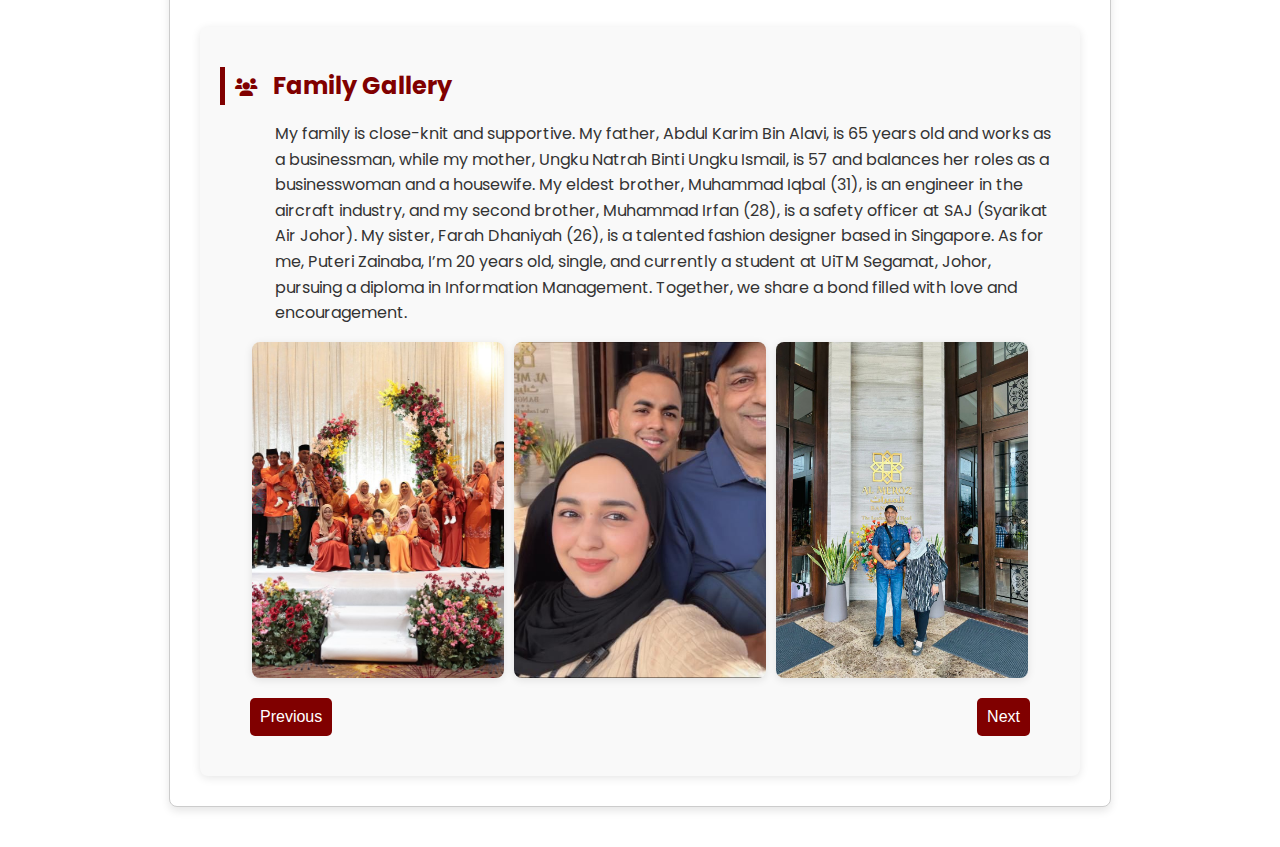
==== commit 4e4d44a6: "Update index.html" ====
--- a/index.html
+++ b/index.html
@@ -452,17 +452,17 @@
                         </tr>
                         <tr>
                           <td>Nasi Ayam Penyet</td>
-                          <td>Nasi Goreng Kampung Extra Pedas</td>
-                          <td>Spicy Creamy Tomyam Pasta</td>
+                          <td>Soda Drinks</td>
+                          <td>Reading Psychological Books</td>
                         </tr>
                         <tr>
+                          <td>Nasi Goreng Kampung Pedas</td>
                           <td>Iced Latte</td>
-                          <td>Soda Drinks</td>
-                          <td>Iced Peach Tea</td>
+                          <td>Listening to Musics</td>
                         </tr>
                         <tr>
-                          <td>Reading Psychological Book</td>
-                          <td>Listening to Music</td>
+                          <td>Spicy Creamy Tomyam</td>
+                          <td>Iced Peach Tea</td>
                           <td>Scrolling through Social Media</td>
                         </tr>
                       </table>
